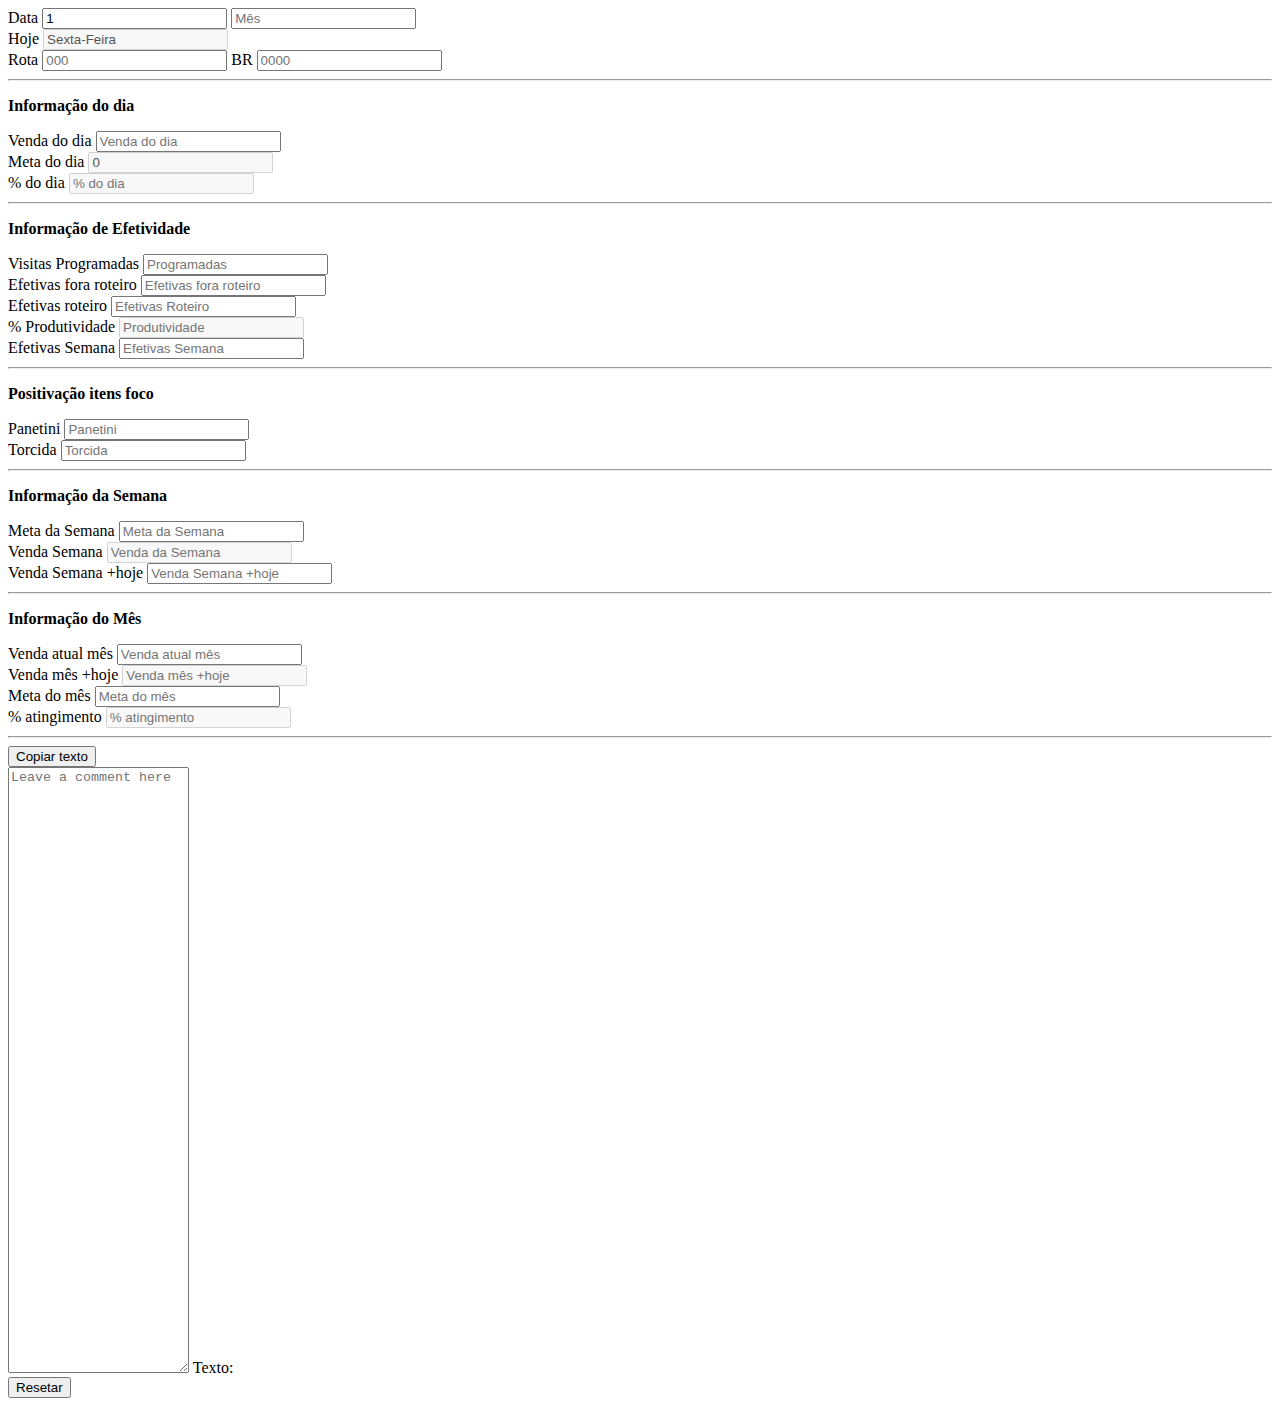
==== v2.html @ 6a91a1a7 "new layout" ====
<!DOCTYPE html>
<html lang="pt-br">
  <head>
    <meta charset="UTF-8" />
    <meta http-equiv="X-UA-Compatible" content="IE=edge" />
    <meta name="viewport" content="width=device-width, initial-scale=1.0" />
    <link
      href="https://cdn.jsdelivr.net/npm/bootstrap@5.2.1/dist/css/bootstrap.min.css"
      rel="stylesheet"
      integrity="sha384-iYQeCzEYFbKjA/T2uDLTpkwGzCiq6soy8tYaI1GyVh/UjpbCx/TYkiZhlZB6+fzT"
      crossorigin="anonymous" />
    <title>Document</title>
  </head>
  <body class="m-0 p-0">
    <div class="container m-0 p-0">
      <div class="row m-0">
        <div class="input-group m-0 p-1">
          <span class="input-group-text w-25" id="basic-addon1">Data</span>
          <input
            type="number"
            id="dia"
            class="form-control"
            placeholder="Dia"
            aria-label="Dia"
            aria-describedby="basic-addon1" />
          <input
            type="number"
            id="mes"
            class="form-control"
            placeholder="Mês"
            aria-label="Mês"
            aria-describedby="basic-addon1" />
        </div>
      </div>

      <div class="row m-0">
        <div class="input-group m-0 p-1">
          <span class="input-group-text w-50" id="basic-addon1">Hoje</span>
          <input
            type="text"
            id="diaSemana"
            disabled
            class="form-control w-50"
            placeholder="Dia da semana"
            aria-label="Dia da semana"
            aria-describedby="basic-addon1" />
        </div>
      </div>

      <div class="row m-0">
        <div class="input-group m-0 p-1">
          <span class="input-group-text w-25" id="basic-addon1">Rota</span>
          <input
            type="number"
            id="rotaFas"
            class="form-control"
            placeholder="000"
            aria-label="000"
            aria-describedby="basic-addon1" />
          <span class="input-group-text" id="basic-addon1">BR</span>
          <input
            type="number"
            id="rotaSap"
            class="form-control"
            placeholder="0000"
            aria-label="0000"
            aria-describedby="basic-addon1" />
        </div>
      </div>
      <hr class="mt-1" />

      <div class="row m-0">
        <p class="text-center m-0"><b>Informação do dia</b></p>
      </div>

      <div class="row m-0">
        <div class="input-group m-0 p-1">
          <span class="input-group-text w-50" id="basic-addon1">Venda do dia</span>
          <input
            type="number"
            id="vendaDia"
            class="form-control w-50"
            placeholder="Venda do dia"
            aria-label="Venda do dia"
            aria-describedby="basic-addon1" />
        </div>
      </div>

      <div class="row m-0">
        <div class="input-group m-0 p-1">
          <span class="input-group-text w-50" id="basic-addon1">Meta do dia</span>
          <input
            type="number"
            id="metaDia"
            disabled
            class="form-control w-50"
            placeholder="Meta do dia"
            aria-label="Meta do dia"
            aria-describedby="basic-addon1" />
        </div>
      </div>

      <div class="row m-0">
        <div class="input-group m-0 p-1">
          <span class="input-group-text w-50" id="basic-addon1">% do dia</span>
          <input
            type="number"
            id="percentDia"
            disabled
            class="form-control w-50"
            placeholder="% do dia"
            aria-label="% do dia"
            aria-describedby="basic-addon1" />
        </div>
      </div>
      <hr class="mt-1" />

      <div class="row m-0">
        <p class="text-center m-0"><b>Informação de Efetividade</b></p>
      </div>

      <div class="row m-0">
        <div class="input-group m-0 p-1">
          <span class="input-group-text w-50" id="basic-addon1">Visitas Programadas</span>
          <input
            type="number"
            id="programadas"
            class="form-control w-50"
            placeholder="Programadas"
            aria-label="Programadas"
            aria-describedby="basic-addon1" />
        </div>
      </div>
      <div class="row m-0">
        <div class="input-group m-0 p-1">
          <div class="row m-0">
            <div class="input-group m-0 p-1">
              <span class="input-group-text w-50" id="basic-addon1">Efetivas fora roteiro</span>
              <input
                type="number"
                id="efetivasFR"
                class="form-control w-50"
                placeholder="Efetivas fora roteiro"
                aria-label="Efetivas fora roteiro"
                aria-describedby="basic-addon1" />
            </div>
          </div>
          <span class="input-group-text w-50" id="basic-addon1">Efetivas roteiro</span>
          <input
            type="number"
            id="efetivasDR"
            class="form-control w-50"
            placeholder="Efetivas Roteiro"
            aria-label="Efetivas Roteiro"
            aria-describedby="basic-addon1" />
        </div>
      </div>

      <div class="row m-0">
        <div class="input-group m-0 p-1">
          <span class="input-group-text w-50" id="basic-addon1">% Produtividade</span>
          <input
            type="number"
            id="percentEfetiva"
            disabled
            class="form-control w-50"
            placeholder="Produtividade"
            aria-label="Produtividade"
            aria-describedby="basic-addon1" />
        </div>
      </div>
      <div class="row m-0">
        <div class="input-group m-0 p-1">
          <span class="input-group-text w-50" id="basic-addon1">Efetivas Semana</span>
          <input
            type="number"
            id="efetivaSemana"
            class="form-control w-50"
            placeholder="Efetivas Semana"
            aria-label="Efetivas Semana"
            aria-describedby="basic-addon1" />
        </div>
      </div>
      <hr class="mt-1" />

      <div class="row m-0">
        <p class="text-center m-0"><b>Positivação itens foco</b></p>
      </div>

      <div class="row m-0">
        <div class="input-group m-0 p-1">
          <span class="input-group-text w-50" id="basic-addon1">Panetini</span>
          <input
            type="number"
            id="positFoco1"
            class="form-control w-50"
            placeholder="Panetini"
            aria-label="Panetini"
            aria-describedby="basic-addon1" />
        </div>
      </div>

      <div class="row m-0">
        <div class="input-group m-0 p-1">
          <span class="input-group-text w-50" id="basic-addon1">Torcida</span>
          <input
            type="number"
            id="positFoco2"
            class="form-control w-50"
            placeholder="Torcida"
            aria-label="Torcida"
            aria-describedby="basic-addon1" />
        </div>
      </div>
      <hr class="mt-1" />

      <div class="row m-0">
        <p class="text-center m-0"><b>Informação da Semana</b></p>
      </div>

      <div class="row m-0">
        <div class="input-group m-0 p-1">
          <span class="input-group-text w-50" id="basic-addon1">Meta da Semana</span>
          <input
            type="number"
            id="metaSemana"
            class="form-control w-50"
            placeholder="Meta da Semana"
            aria-label="Meta da Semana"
            aria-describedby="basic-addon1" />
        </div>
      </div>

      <div class="row m-0">
        <div class="input-group m-0 p-1">
          <span class="input-group-text w-50" id="basic-addon1">Venda Semana</span>
          <input
            type="number"
            id="vendaSemana"
            disabled
            class="form-control w-50"
            placeholder="Venda da Semana"
            aria-label="Venda da Semana"
            aria-describedby="basic-addon1" />
        </div>
      </div>

      <div class="row m-0">
        <div class="input-group m-0 p-1">
          <span class="input-group-text w-50" id="basic-addon1">Venda Semana +hoje</span>
          <input
            type="number"
            id="vendaSemanaAtual"
            class="form-control w-50"
            placeholder="Venda Semana +hoje"
            aria-label="Venda Semana +hoje"
            aria-describedby="basic-addon1" />
        </div>
      </div>
      <hr class="mt-1" />

      <div class="row m-0">
        <p class="text-center m-0"><b>Informação do Mês</b></p>
      </div>

      <div class="row m-0">
        <div class="input-group m-0 p-1">
          <span class="input-group-text w-50" id="basic-addon1">Venda atual mês</span>
          <input
            type="number"
            id="vendaMes"
            class="form-control w-50"
            placeholder="Venda atual mês"
            aria-label="Venda atual mês"
            aria-describedby="basic-addon1" />
        </div>
      </div>

      <div class="row m-0">
        <div class="input-group m-0 p-1">
          <span class="input-group-text w-50" id="basic-addon1">Venda mês +hoje</span>
          <input
            type="number"
            id="vendaMesAtual"
            class="form-control w-50"
            disabled
            placeholder="Venda mês +hoje"
            aria-label="Venda mês +hoje"
            aria-describedby="basic-addon1" />
        </div>
      </div>

      <div class="row m-0">
        <div class="input-group m-0 p-1">
          <span class="input-group-text w-50" id="basic-addon1">Meta do mês</span>
          <input
            type="number"
            id="metaMes"
            class="form-control w-50"
            placeholder="Meta do mês"
            aria-label="Meta do mês"
            aria-describedby="basic-addon1" />
        </div>
      </div>

      <div class="row m-0">
        <div class="input-group m-0 p-1">
          <span class="input-group-text w-50" id="basic-addon1">% atingimento</span>
          <input
            type="number"
            id="percentMes"
            disabled
            class="form-control w-50"
            placeholder="% atingimento"
            aria-label="% atingimento"
            aria-describedby="basic-addon1" />
        </div>
      </div>
      <hr class="mt-1" />

      <div class="d-flex justify-content-center">
        <button id="btnSubmit" type="button" class="btn btn-success mb-2">Copiar texto</button>
      </div>

      <div class="form-floating p-2">
        <textarea
          class="form-control"
          placeholder="Leave a comment here"
          id="msgContent"
          style="height: 600px"></textarea>
        <label for="msgContent">Texto:</label>
      </div>

      <div class="d-flex justify-content-center">
        <button onclick="reset()" id="btnReset" type="button" class="btn btn-danger mb-2">Resetar</button>
      </div>
    </div>
    <script
      src="https://cdn.jsdelivr.net/npm/bootstrap@5.2.3/dist/js/bootstrap.bundle.min.js"
      integrity="sha384-kenU1KFdBIe4zVF0s0G1M5b4hcpxyD9F7jL+jjXkk+Q2h455rYXK/7HAuoJl+0I4"
      crossorigin="anonymous"></script>
    <script src="./v2.js"></script>
  </body>
</html>
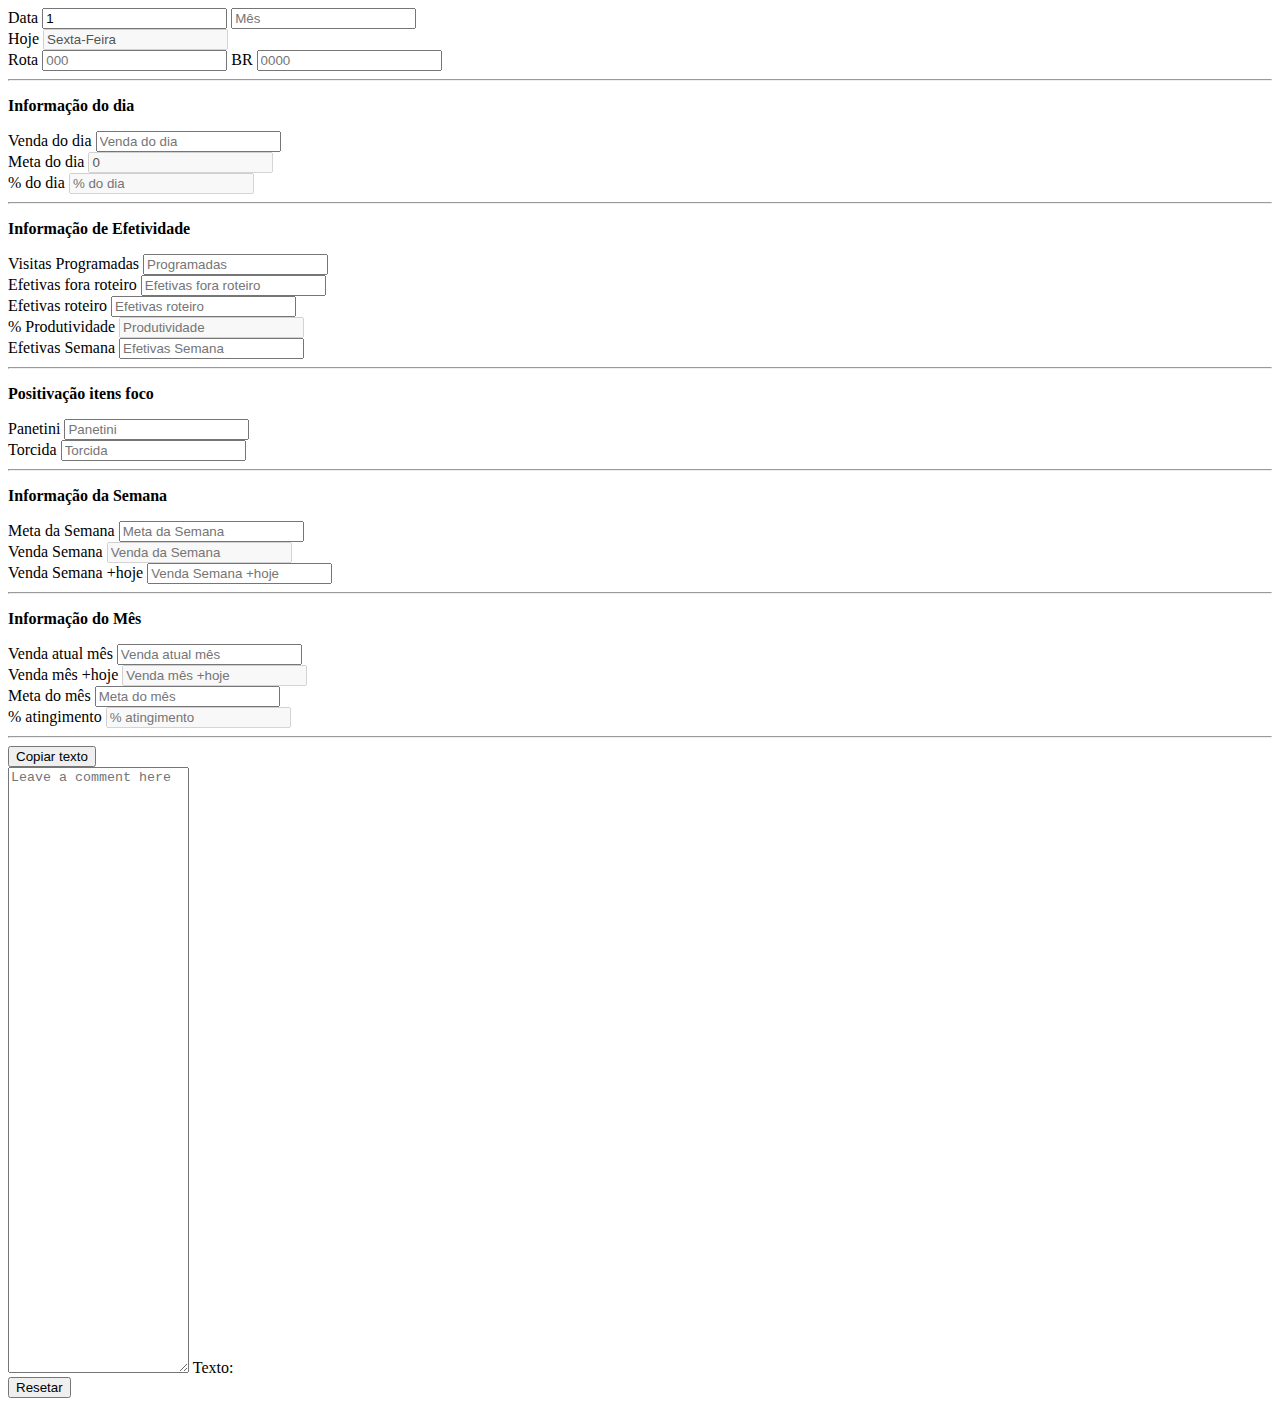
==== commit acf47a10: "input fixed" ====
--- a/v2.html
+++ b/v2.html
@@ -131,27 +131,29 @@
             aria-describedby="basic-addon1" />
         </div>
       </div>
-      <div class="row m-0">
-        <div class="input-group m-0 p-1">
-          <div class="row m-0">
-            <div class="input-group m-0 p-1">
-              <span class="input-group-text w-50" id="basic-addon1">Efetivas fora roteiro</span>
-              <input
-                type="number"
-                id="efetivasFR"
-                class="form-control w-50"
-                placeholder="Efetivas fora roteiro"
-                aria-label="Efetivas fora roteiro"
-                aria-describedby="basic-addon1" />
-            </div>
-          </div>
+
+      <div class="row m-0">
+        <div class="input-group m-0 p-1">
+          <span class="input-group-text w-50" id="basic-addon1">Efetivas fora roteiro</span>
+          <input
+            type="number"
+            id="efetivasFR"
+            class="form-control w-50"
+            placeholder="Efetivas fora roteiro"
+            aria-label="Efetivas fora roteiro"
+            aria-describedby="basic-addon1" />
+        </div>
+      </div>
+
+      <div class="row m-0">
+        <div class="input-group m-0 p-1">
           <span class="input-group-text w-50" id="basic-addon1">Efetivas roteiro</span>
           <input
             type="number"
             id="efetivasDR"
             class="form-control w-50"
-            placeholder="Efetivas Roteiro"
-            aria-label="Efetivas Roteiro"
+            placeholder="Efetivas roteiro"
+            aria-label="Efetivas roteiro"
             aria-describedby="basic-addon1" />
         </div>
       </div>
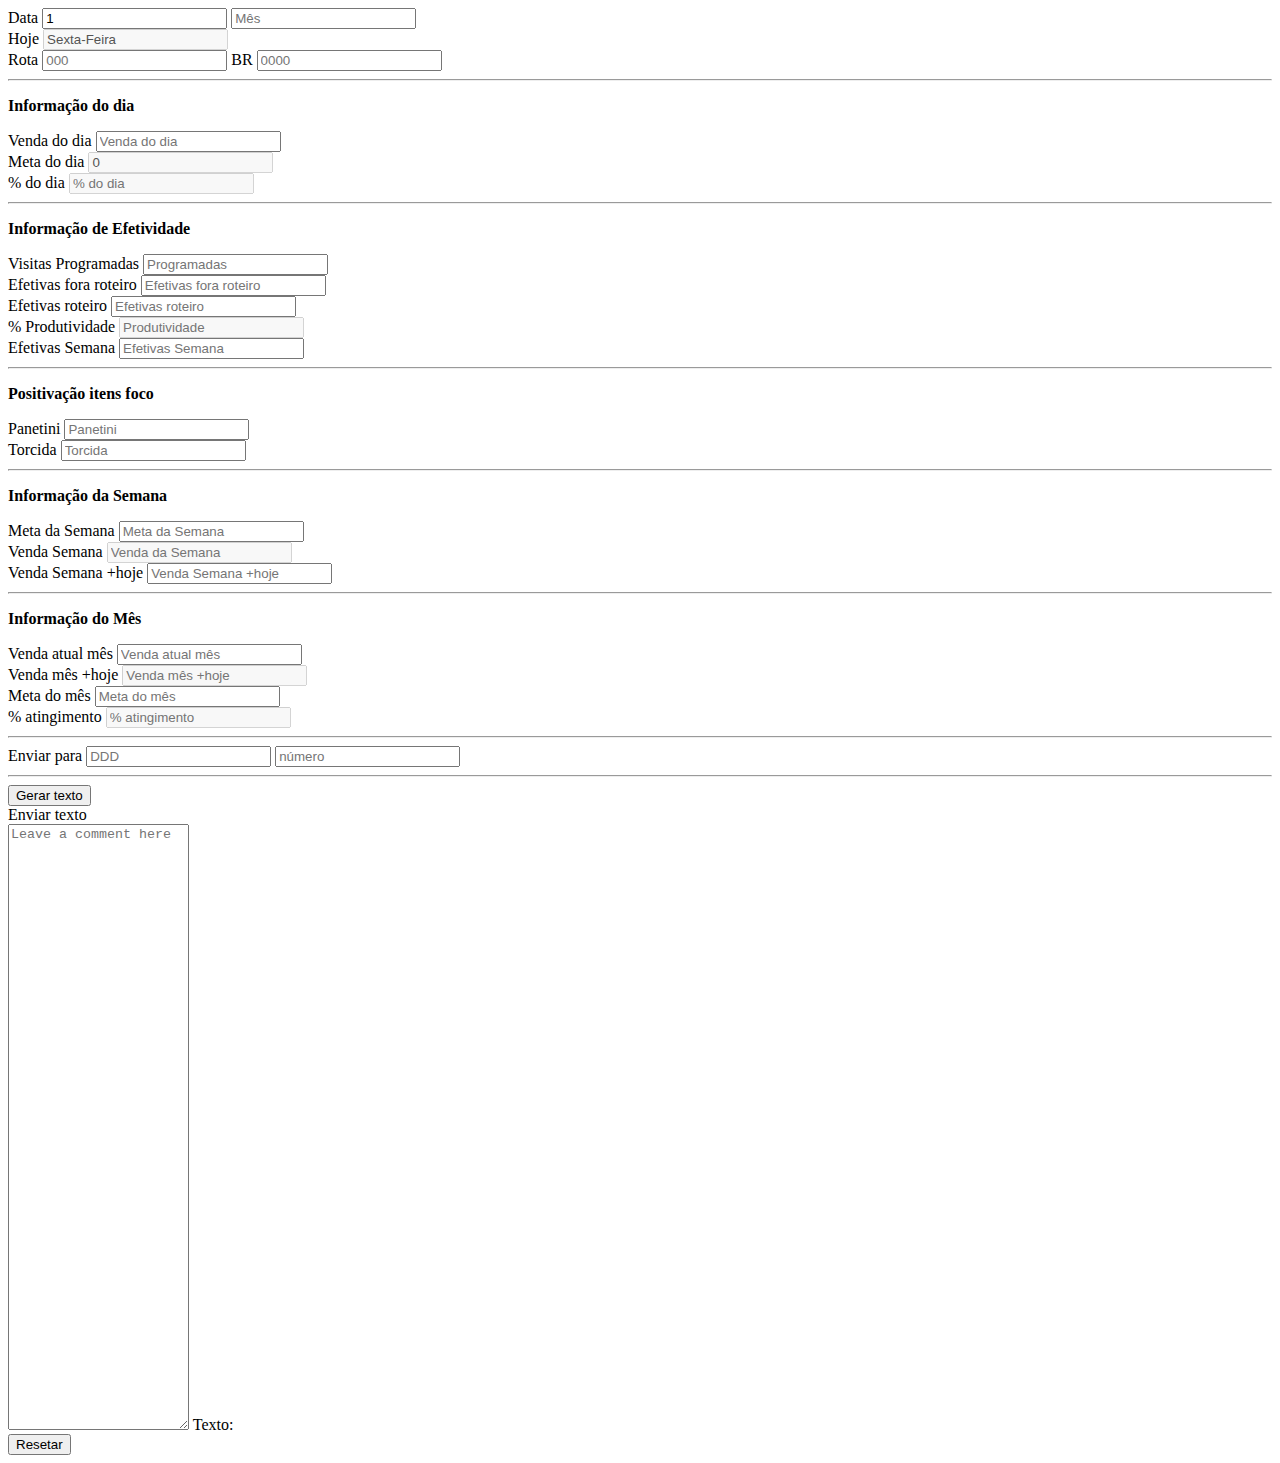
==== commit 3cb31ed1: "function send add" ====
--- a/v2.html
+++ b/v2.html
@@ -4,12 +4,13 @@
     <meta charset="UTF-8" />
     <meta http-equiv="X-UA-Compatible" content="IE=edge" />
     <meta name="viewport" content="width=device-width, initial-scale=1.0" />
+    <link rel="shortcut icon" href="./762174.png" type="image/x-icon" />
     <link
       href="https://cdn.jsdelivr.net/npm/bootstrap@5.2.1/dist/css/bootstrap.min.css"
       rel="stylesheet"
       integrity="sha384-iYQeCzEYFbKjA/T2uDLTpkwGzCiq6soy8tYaI1GyVh/UjpbCx/TYkiZhlZB6+fzT"
       crossorigin="anonymous" />
-    <title>Document</title>
+    <title>Gerador de Relatório</title>
   </head>
   <body class="m-0 p-0">
     <div class="container m-0 p-0">
@@ -320,8 +321,36 @@
       </div>
       <hr class="mt-1" />
 
-      <div class="d-flex justify-content-center">
-        <button id="btnSubmit" type="button" class="btn btn-success mb-2">Copiar texto</button>
+      <div class="row m-0">
+        <div class="input-group m-0 p-1">
+          <span class="input-group-text w-50" id="basic-addon1">Enviar para</span>
+          <input
+            type="number"
+            id="ddd"
+            class="form-control"
+            placeholder="DDD"
+            aria-label="DDD"
+            aria-describedby="basic-addon1" />
+          <input
+            type="number"
+            id="tel"
+            class="form-control w-25"
+            placeholder="número"
+            aria-label="número"
+            aria-describedby="basic-addon1" />
+        </div>
+      </div>
+      <hr class="mt-1" />
+
+      <div class="d-flex justify-content-around">
+        <div class="d-flex justify-content-center">
+          <button id="btnSubmit" type="button" class="btn btn-success mb-2">Gerar texto</button>
+        </div>
+        <div class="d-flex justify-content-center">
+          <a id="btnSend" type="button" class="btn btn-success mb-2" onclick="sendMsg()" target="_blank"
+            >Enviar texto</a
+          >
+        </div>
       </div>
 
       <div class="form-floating p-2">
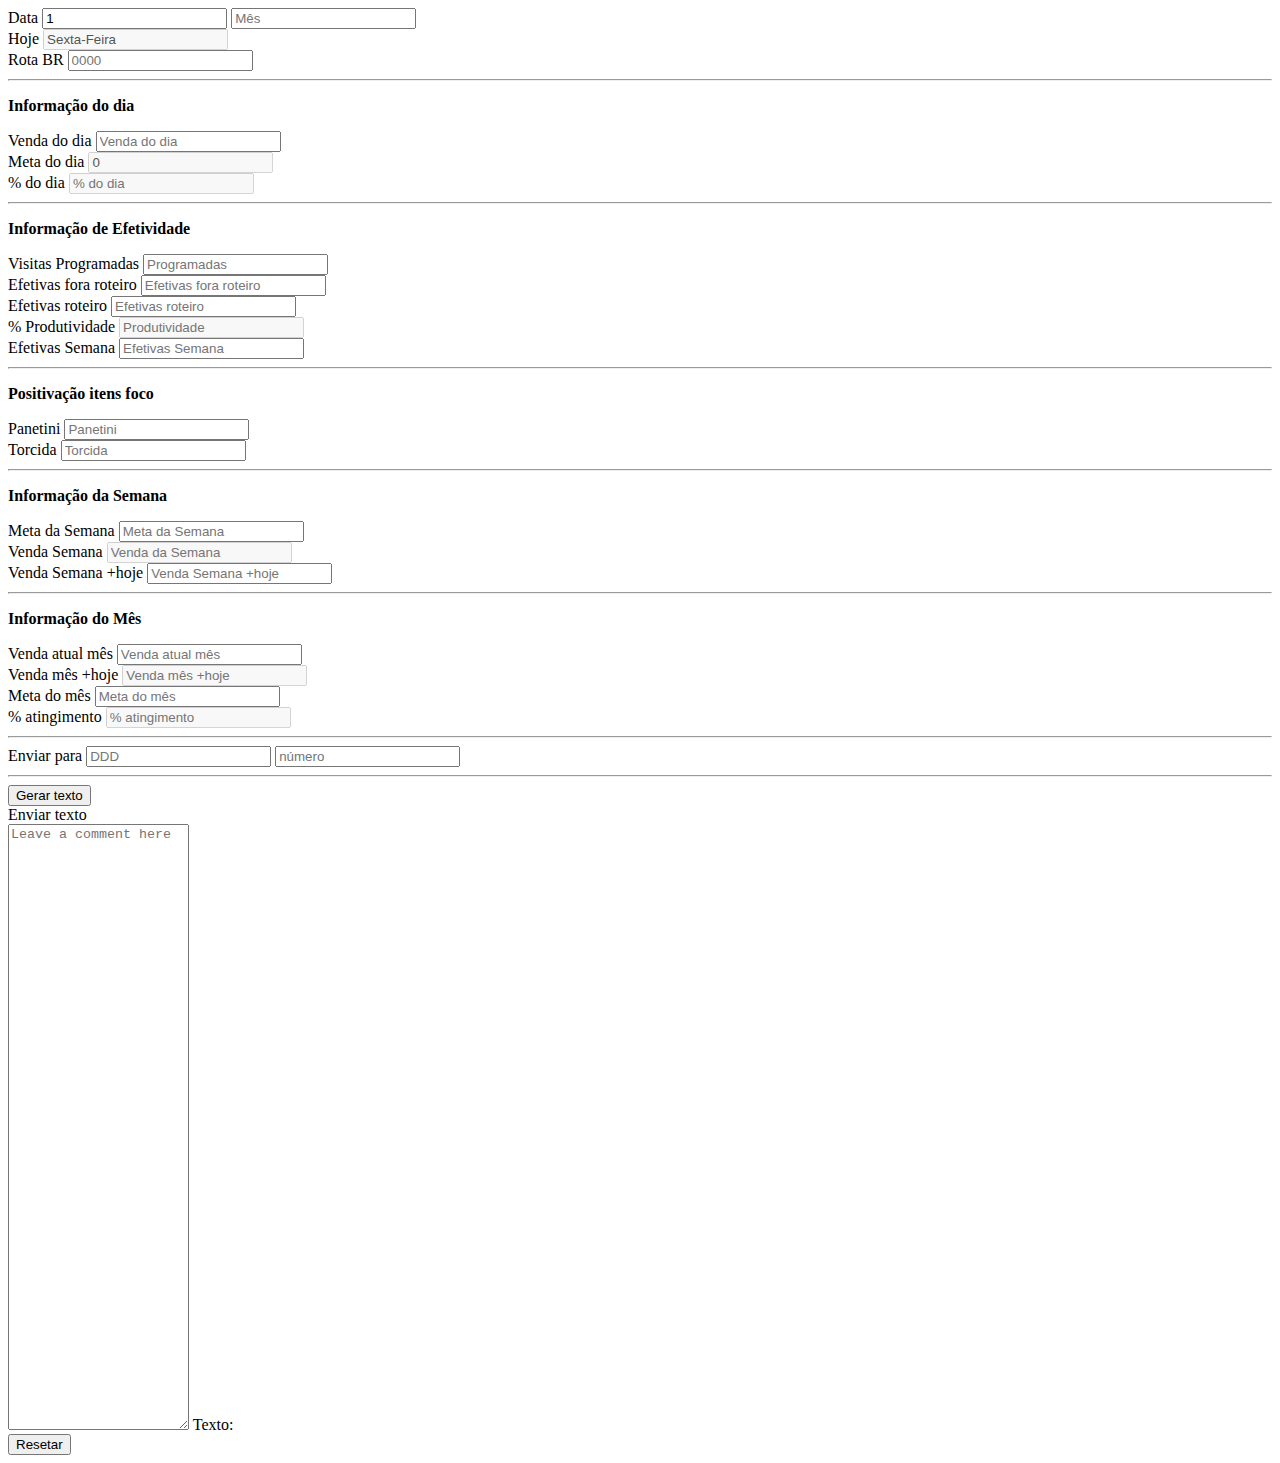
==== commit fe7b50ee: "texto alterado" ====
--- a/v2.html
+++ b/v2.html
@@ -25,6 +25,7 @@
             aria-label="Dia"
             aria-describedby="basic-addon1" />
           <input
+            onchange="checkMonth()"
             type="number"
             id="mes"
             class="form-control"
@@ -51,18 +52,11 @@
       <div class="row m-0">
         <div class="input-group m-0 p-1">
           <span class="input-group-text w-25" id="basic-addon1">Rota</span>
-          <input
-            type="number"
-            id="rotaFas"
-            class="form-control"
-            placeholder="000"
-            aria-label="000"
-            aria-describedby="basic-addon1" />
-          <span class="input-group-text" id="basic-addon1">BR</span>
+          <span class="input-group-text w-25" id="basic-addon1">BR</span>
           <input
             type="number"
             id="rotaSap"
-            class="form-control"
+            class="form-control w-50"
             placeholder="0000"
             aria-label="0000"
             aria-describedby="basic-addon1" />
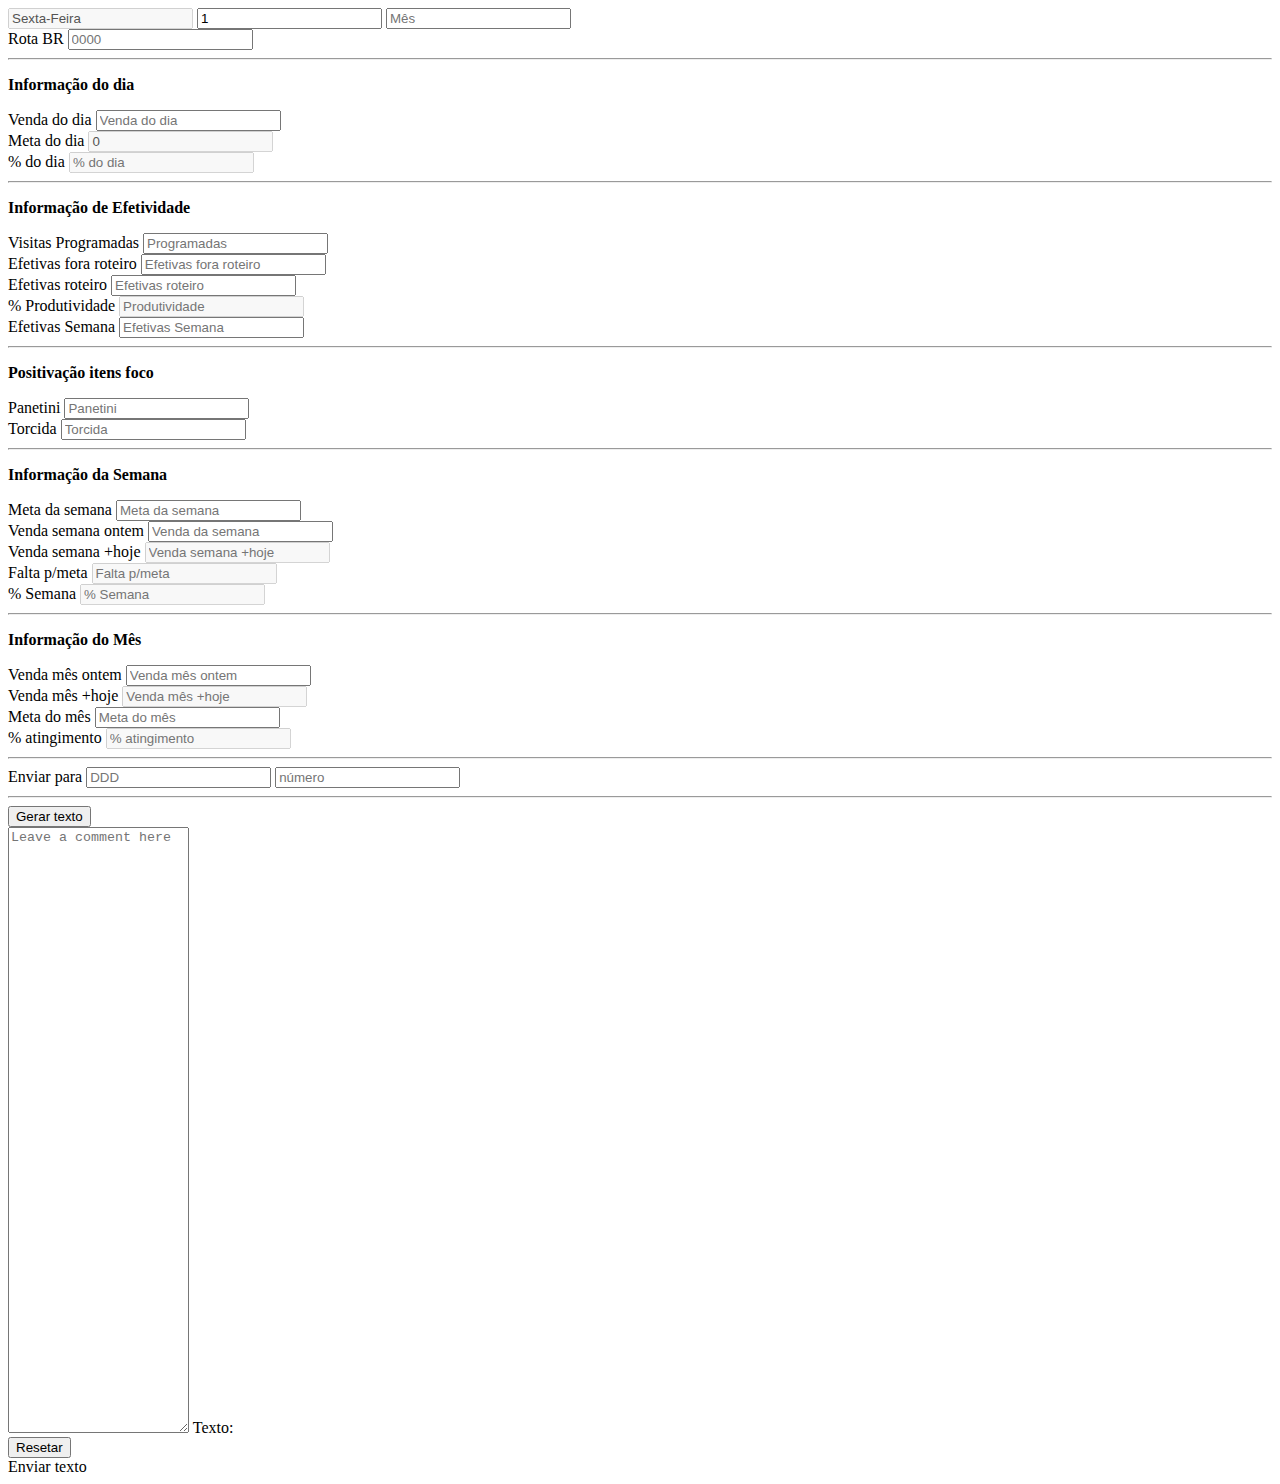
==== commit 88f96e14: "v2-2.js" ====
--- a/v2.html
+++ b/v2.html
@@ -16,11 +16,18 @@
     <div class="container m-0 p-0">
       <div class="row m-0">
         <div class="input-group m-0 p-1">
-          <span class="input-group-text w-25" id="basic-addon1">Data</span>
+          <input
+            type="text"
+            id="diaSemana"
+            disabled
+            class="form-control w-50 text-center"
+            placeholder="Dia da semana"
+            aria-label="Dia da semana"
+            aria-describedby="basic-addon1" />
           <input
             type="number"
             id="dia"
-            class="form-control"
+            class="form-control w-25 text-center"
             placeholder="Dia"
             aria-label="Dia"
             aria-describedby="basic-addon1" />
@@ -28,31 +35,16 @@
             onchange="checkMonth()"
             type="number"
             id="mes"
-            class="form-control"
+            class="form-control w-25 text-center"
             placeholder="Mês"
             aria-label="Mês"
             aria-describedby="basic-addon1" />
         </div>
       </div>
-
-      <div class="row m-0">
-        <div class="input-group m-0 p-1">
-          <span class="input-group-text w-50" id="basic-addon1">Hoje</span>
-          <input
-            type="text"
-            id="diaSemana"
-            disabled
-            class="form-control w-50"
-            placeholder="Dia da semana"
-            aria-label="Dia da semana"
-            aria-describedby="basic-addon1" />
-        </div>
-      </div>
-
       <div class="row m-0">
         <div class="input-group m-0 p-1">
           <span class="input-group-text w-25" id="basic-addon1">Rota</span>
-          <span class="input-group-text w-25" id="basic-addon1">BR</span>
+          <span class="input-group-text w-25 text-end" id="basic-addon1">BR</span>
           <input
             type="number"
             id="rotaSap"
@@ -217,40 +209,68 @@
 
       <div class="row m-0">
         <div class="input-group m-0 p-1">
-          <span class="input-group-text w-50" id="basic-addon1">Meta da Semana</span>
+          <span class="input-group-text w-50" id="basic-addon1">Meta da semana</span>
           <input
             type="number"
             id="metaSemana"
             class="form-control w-50"
-            placeholder="Meta da Semana"
-            aria-label="Meta da Semana"
-            aria-describedby="basic-addon1" />
-        </div>
-      </div>
-
-      <div class="row m-0">
-        <div class="input-group m-0 p-1">
-          <span class="input-group-text w-50" id="basic-addon1">Venda Semana</span>
+            placeholder="Meta da semana"
+            aria-label="Meta da semana"
+            aria-describedby="basic-addon1" />
+        </div>
+      </div>
+
+      <div class="row m-0">
+        <div class="input-group m-0 p-1">
+          <span class="input-group-text w-50" id="basic-addon1">Venda semana ontem</span>
           <input
             type="number"
             id="vendaSemana"
-            disabled
-            class="form-control w-50"
-            placeholder="Venda da Semana"
-            aria-label="Venda da Semana"
-            aria-describedby="basic-addon1" />
-        </div>
-      </div>
-
-      <div class="row m-0">
-        <div class="input-group m-0 p-1">
-          <span class="input-group-text w-50" id="basic-addon1">Venda Semana +hoje</span>
+            class="form-control w-50"
+            placeholder="Venda da semana"
+            aria-label="Venda da semana"
+            aria-describedby="basic-addon1" />
+        </div>
+      </div>
+
+      <div class="row m-0">
+        <div class="input-group m-0 p-1">
+          <span class="input-group-text w-50" id="basic-addon1">Venda semana +hoje</span>
           <input
             type="number"
             id="vendaSemanaAtual"
-            class="form-control w-50"
-            placeholder="Venda Semana +hoje"
-            aria-label="Venda Semana +hoje"
+            disabled
+            class="form-control w-50"
+            placeholder="Venda semana +hoje"
+            aria-label="Venda semana +hoje"
+            aria-describedby="basic-addon1" />
+        </div>
+      </div>
+
+      <div class="row m-0">
+        <div class="input-group m-0 p-1">
+          <span class="input-group-text w-50" id="basic-addon1">Falta p/meta</span>
+          <input
+            type="number"
+            id="faltaMeta"
+            disabled
+            class="form-control w-50"
+            placeholder="Falta p/meta"
+            aria-label="Falta p/meta"
+            aria-describedby="basic-addon1" />
+        </div>
+      </div>
+
+      <div class="row m-0">
+        <div class="input-group m-0 p-1">
+          <span class="input-group-text w-50" id="basic-addon1">% Semana</span>
+          <input
+            type="number"
+            id="porcentSemana"
+            disabled
+            class="form-control w-50"
+            placeholder="% Semana"
+            aria-label="% Semana"
             aria-describedby="basic-addon1" />
         </div>
       </div>
@@ -262,13 +282,13 @@
 
       <div class="row m-0">
         <div class="input-group m-0 p-1">
-          <span class="input-group-text w-50" id="basic-addon1">Venda atual mês</span>
+          <span class="input-group-text w-50" id="basic-addon1">Venda mês ontem</span>
           <input
             type="number"
             id="vendaMes"
             class="form-control w-50"
-            placeholder="Venda atual mês"
-            aria-label="Venda atual mês"
+            placeholder="Venda mês ontem"
+            aria-label="Venda mês ontem"
             aria-describedby="basic-addon1" />
         </div>
       </div>
@@ -336,16 +356,12 @@
       </div>
       <hr class="mt-1" />
 
-      <div class="d-flex justify-content-around">
-        <div class="d-flex justify-content-center">
-          <button id="btnSubmit" type="button" class="btn btn-success mb-2">Gerar texto</button>
-        </div>
-        <div class="d-flex justify-content-center">
-          <a id="btnSend" type="button" class="btn btn-success mb-2" onclick="sendMsg()" target="_blank"
-            >Enviar texto</a
-          >
-        </div>
-      </div>
+      <!-- <div class="d-flex justify-content-around"> -->
+      <div class="d-flex justify-content-center">
+        <button id="btnSubmit" type="button" class="btn btn-success mb-2">Gerar texto</button>
+      </div>
+
+      <!-- </div> -->
 
       <div class="form-floating p-2">
         <textarea
@@ -356,8 +372,13 @@
         <label for="msgContent">Texto:</label>
       </div>
 
-      <div class="d-flex justify-content-center">
+      <div class="d-flex justify-content-around">
         <button onclick="reset()" id="btnReset" type="button" class="btn btn-danger mb-2">Resetar</button>
+        <div class="d-flex justify-content-center">
+          <a id="btnSend" type="button" class="btn btn-success mb-2" onclick="sendMsg()" target="_blank"
+            >Enviar texto</a
+          >
+        </div>
       </div>
     </div>
     <script
